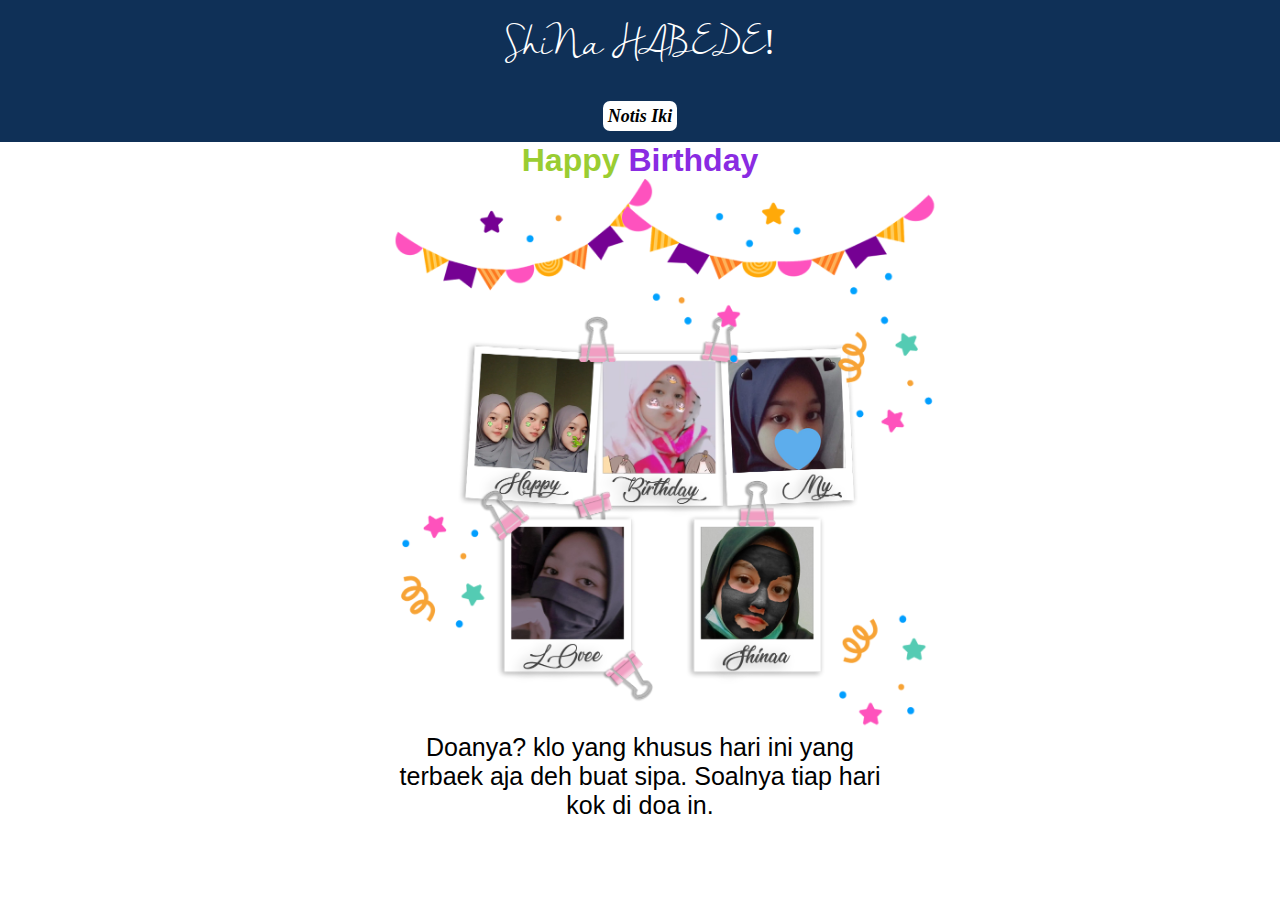
==== index.html @ 0c7ec31e "Add files via upload" ====
<!DOCTYPE html>
<html lang="en">
<head>
    <meta charset="UTF-8">
    <meta name="viewport" content="width=device-width, initial-scale=1.0">
    <title>Happy Birthday</title>
    <link rel="stylesheet" href="style.css">
    <link rel="stylesheet" href="responsive.css">
</head>
<body>
    
    <div class="header">
     <div class="header-logo">
        ShiNa HABEDE!
     </div>
     <div class="header-list">
        <ul>
          
            <li><a href="">Notis Iki</a></li>

        </ul>
     </div>
     
    </div>
    <div class="main">
        
       <h1>Happy <span>Birthday</span></h1>
      
        <img src="gambar/hbd.png" alt="">
        <p>Doanya? klo yang khusus hari ini yang terbaek aja deh buat sipa.
            Soalnya tiap hari kok di doa in. 
        </p>
    </div>
</body>
</html>
---- style.css ----
*{
    color: white;
    box-sizing: border-box;
    margin: 0;
    padding: 0;
    
}
/*Setting header Biar bagus disini*/
.header{
  margin: 0 auto;
  text-align: center;
  width: 100%;
  background-color: #0f3057;
}
.header-logo{
  font-size: 36px;
 
  padding: 20px 15px;
  font-family: 'fontt';
  justify-content: space-between;
  
}
li{
  list-style: none;
  float: center;
  padding: 15px 13px;
  
}
ul{
  
}
ul li a{
  text-decoration: none;
  font-size: 18px;
  background-color: white;
  color: black;
  padding: 5px 5px;
  border-radius: 7px;
  font-style: oblique;
  font-weight: bold;
  
}
ul li a:hover{
  background-color: #0f3057 ;
  color: white;
  /*cara membuat shadow*/
  box-shadow: 2px 2px 2px black;
  padding: 5px;
  border: grey;
}
/*Edit Main disini*/
.main{
  height: 500px;
  width: 500px;
  margin: 0 auto;
  background-color: white;
  
}
.main img{
  height: 550px;
  width: 550px;
 
  
}
.main h1{
  color: yellowgreen;
  text-align: center;
  font-family: Arial, Helvetica, sans-serif;
  
}
p{
  color: black;
  text-align: center;
  padding-bottom: 15px;
  font-family: Arial, Helvetica, sans-serif;
  font-size: 25px;
}
.main .happy{
  height: 500px;
  width: 500px;
  margin: 0 auto;
  padding-top: -100px;
  display: block;
}
span{
  color: blueviolet;
}

body{
  
}
@font-face /* perintah Manggil font external*/{
  font-family: 'fontt'; /* kasi nama bebas*/
  src: url('font/NellaSueDEMO.ttf');/* manggil file fontnya*/
}
---- responsive.css ----
@media (max-width: 350px) {
    /* Tambahkan CSS untuk lesson */
    .header{
      width: 100%;
    
      margin-bottom: 50px;
    }
    body{
        width: 100%;
        height: 100%;
    }
  }
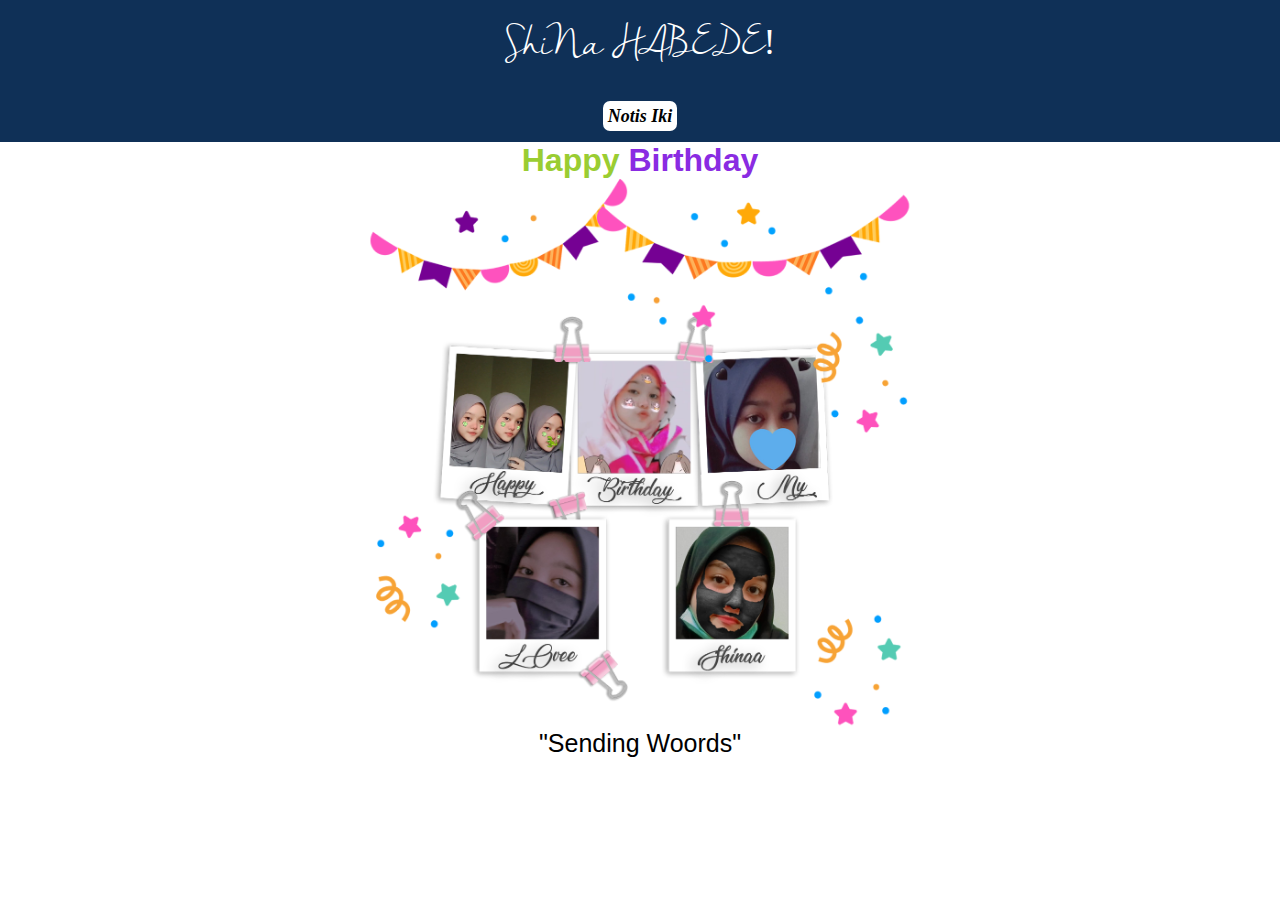
==== commit 3cd121a7: "Update index.html" ====
--- a/index.html
+++ b/index.html
@@ -6,17 +6,21 @@
     <title>Happy Birthday</title>
     <link rel="stylesheet" href="style.css">
     <link rel="stylesheet" href="responsive.css">
+    
 </head>
 <body>
+   
+</div>
     
     <div class="header">
+        
      <div class="header-logo">
         ShiNa HABEDE!
      </div>
      <div class="header-list">
         <ul>
           
-            <li><a href="">Notis Iki</a></li>
+            <li><a href="https://api.whatsapp.com/send?phone=6282366106532">Notis Iki</a></li>
 
         </ul>
      </div>
@@ -25,11 +29,11 @@
     <div class="main">
         
        <h1>Happy <span>Birthday</span></h1>
-      
+       <div id="balloon-container"></div>
         <img src="gambar/hbd.png" alt="">
-        <p>Doanya? klo yang khusus hari ini yang terbaek aja deh buat sipa.
-            Soalnya tiap hari kok di doa in. 
+        <p>"Sending Woords"
         </p>
     </div>
+    <audio src="music/song.mp3" autoplay controls></audio>
 </body>
-</html>+</html>
--- a/style.css
+++ b/style.css
@@ -20,15 +20,19 @@
   justify-content: space-between;
   
 }
+
+audio{
+  opacity: 0%;
+}  
+
+
 li{
   list-style: none;
   float: center;
   padding: 15px 13px;
   
 }
-ul{
-  
-}
+
 ul li a{
   text-decoration: none;
   font-size: 18px;
@@ -50,8 +54,8 @@
 }
 /*Edit Main disini*/
 .main{
-  height: 500px;
-  width: 500px;
+ 
+  width: auto;
   margin: 0 auto;
   background-color: white;
   
@@ -59,13 +63,15 @@
 .main img{
   height: 550px;
   width: 550px;
- 
+  display: block;
+  margin: auto;
   
 }
 .main h1{
   color: yellowgreen;
   text-align: center;
   font-family: Arial, Helvetica, sans-serif;
+
   
 }
 p{
@@ -86,10 +92,8 @@
   color: blueviolet;
 }
 
-body{
-  
-}
+
 @font-face /* perintah Manggil font external*/{
   font-family: 'fontt'; /* kasi nama bebas*/
   src: url('font/NellaSueDEMO.ttf');/* manggil file fontnya*/
-}+}
--- a/responsive.css
+++ b/responsive.css
@@ -1,12 +1,55 @@
-@media (max-width: 350px) {
-    /* Tambahkan CSS untuk lesson */
-    .header{
-      width: 100%;
+@media (max-width: 320px) {
+  /* Tambahkan CSS untuk lesson */
+  .header{
+    width: auto;
+  
+    margin-bottom: 50px;
+  }
+  body{
+      width: auto;
+      
+  }
+  .main img{
+    width: auto;
+    height: 320px;
     
-      margin-bottom: 50px;
-    }
-    body{
-        width: 100%;
-        height: 100%;
-    }
-  }+  }
+
+  .main .happy{
+    height: auto;
+    width: auto;
+  }
+  .main h1{
+   
+    text-align: center;
+    font-family: Arial, Helvetica, sans-serif;
+  }
+}
+@media (max-width: 425px){
+  .header{
+    width: auto;
+  
+    margin-bottom: 50px;
+  }
+  body{
+      width: auto;
+      height: auto;
+  }
+  .main img{
+    width: 100%;
+    height: 425px;
+
+  }
+  p{
+   
+  }
+  .main .happy{
+    height: 425px;
+    width: auto;
+  }
+  .main h1{
+   
+    text-align: center;
+    font-family: Arial, Helvetica, sans-serif;
+  }
+}
